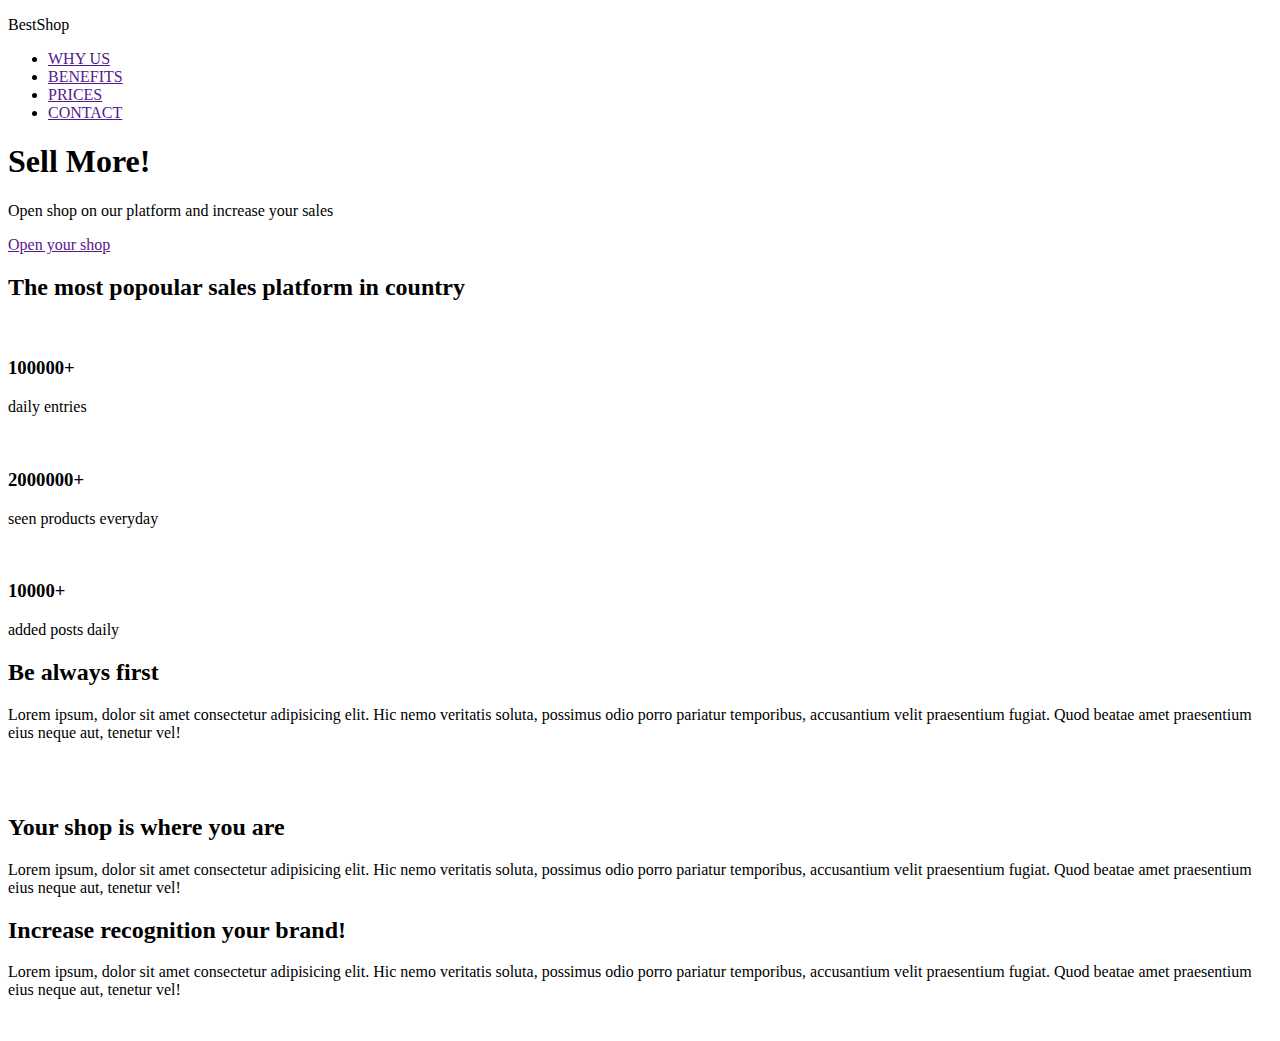
==== page.html @ cc53c3cb "zmiany" ====
<!DOCTYPE html>
<html lang="en">

<head>
    <meta charset="UTF-8">
    <meta name="viewport" content="width=device-width, initial-scale=1.0">
    <meta http-equiv="X-UA-Compatible" content="ie=edge">
    <link rel="stylesheet" href="../Warsztat/css/reset.css">
    <link href="https://fonts.googleapis.com/css?family=Open+Sans:300,400,600,700&display=swap" rel="stylesheet">
    <link href="https://fonts.googleapis.com/css?family=Raleway:300,400,700,800&display=swap" rel="stylesheet">
    <link rel="stylesheet" href="../Warsztat/css/style.css">
    <title>Tworzymy layout</title>
</head>

<body>
    <section class="first-section">
        <p>BestShop</p>
        <nav>
            <ul class="navigation">
                <li><a href="">WHY US</a></li>
                <li><a href="">BENEFITS</a></li>
                <li><a href="">PRICES</a></li>
                <li><a href="">CONTACT</a></li>
            </ul>
        </nav>
    </section>
    <section class="second-section">
        <h1>Sell More!</h1>
        <p>Open shop on our platform and increase your sales</p>
        <a href="" class="banner_btn">Open your shop</a>
        <div class="background"></div>

    </section>
    <section class="third_section container">
        <h2>The most popoular sales platform in country</h2>
        <div class="elements">
            <div class="amounts icon1">
                <img src="../Warsztat/assets/Person.svg" alt="" class="icon_first">
                <h3>100000+</h3>
                <p>daily entries</p>
            </div>
            <div class="amounts icon2">
                <img src="../Warsztat/assets/Eye.svg" alt="" class="icon_second">
                <h3>2000000+</h3>
                <p>seen products everyday</p>
            </div>
            <div class="amounts icon3">
                <img src="../Warsztat/assets/Catalog.svg" alt="" class="icon_third">
                <h3>10000+</h3>
                <p>added posts daily</p>
            </div>
        </div>
    </section>
    <section class="fourth_section">
        <article class="combine container">
            <div class="articles_content">
                <h2>Be always first</h2>
                <p>Lorem ipsum, dolor sit amet consectetur adipisicing elit. Hic nemo veritatis soluta, possimus odio porro pariatur temporibus, accusantium velit praesentium fugiat. Quod beatae amet praesentium eius neque aut, tenetur vel!</p>
            </div>
            <img src="../Warsztat/assets/Macbook.png" alt="" class="article_img">
        </article>
        <article class="combine container">
            <img src="../Warsztat/assets/iPhone.png" alt="" class="article_img">
            <div class="articles_content">
                <h2>Your shop is where you are</h2>
                <p>Lorem ipsum, dolor sit amet consectetur adipisicing elit. Hic nemo veritatis soluta, possimus odio porro pariatur temporibus, accusantium velit praesentium fugiat. Quod beatae amet praesentium eius neque aut, tenetur vel!</p>
            </div>
        </article>
        <article class="container">
            <div class="last_article">
                <h2>Increase recognition your brand!</h2>
                <p>Lorem ipsum, dolor sit amet consectetur adipisicing elit. Hic nemo veritatis soluta, possimus odio porro pariatur temporibus, accusantium velit praesentium fugiat. Quod beatae amet praesentium eius neque aut, tenetur vel!</p>
            </div>
            <div class="trumpet">
                <img src="../Warsztat/assets/Trumpet.png" alt="" class="article_img">
            </div>



        </article>
    </section>

</body>

</html>
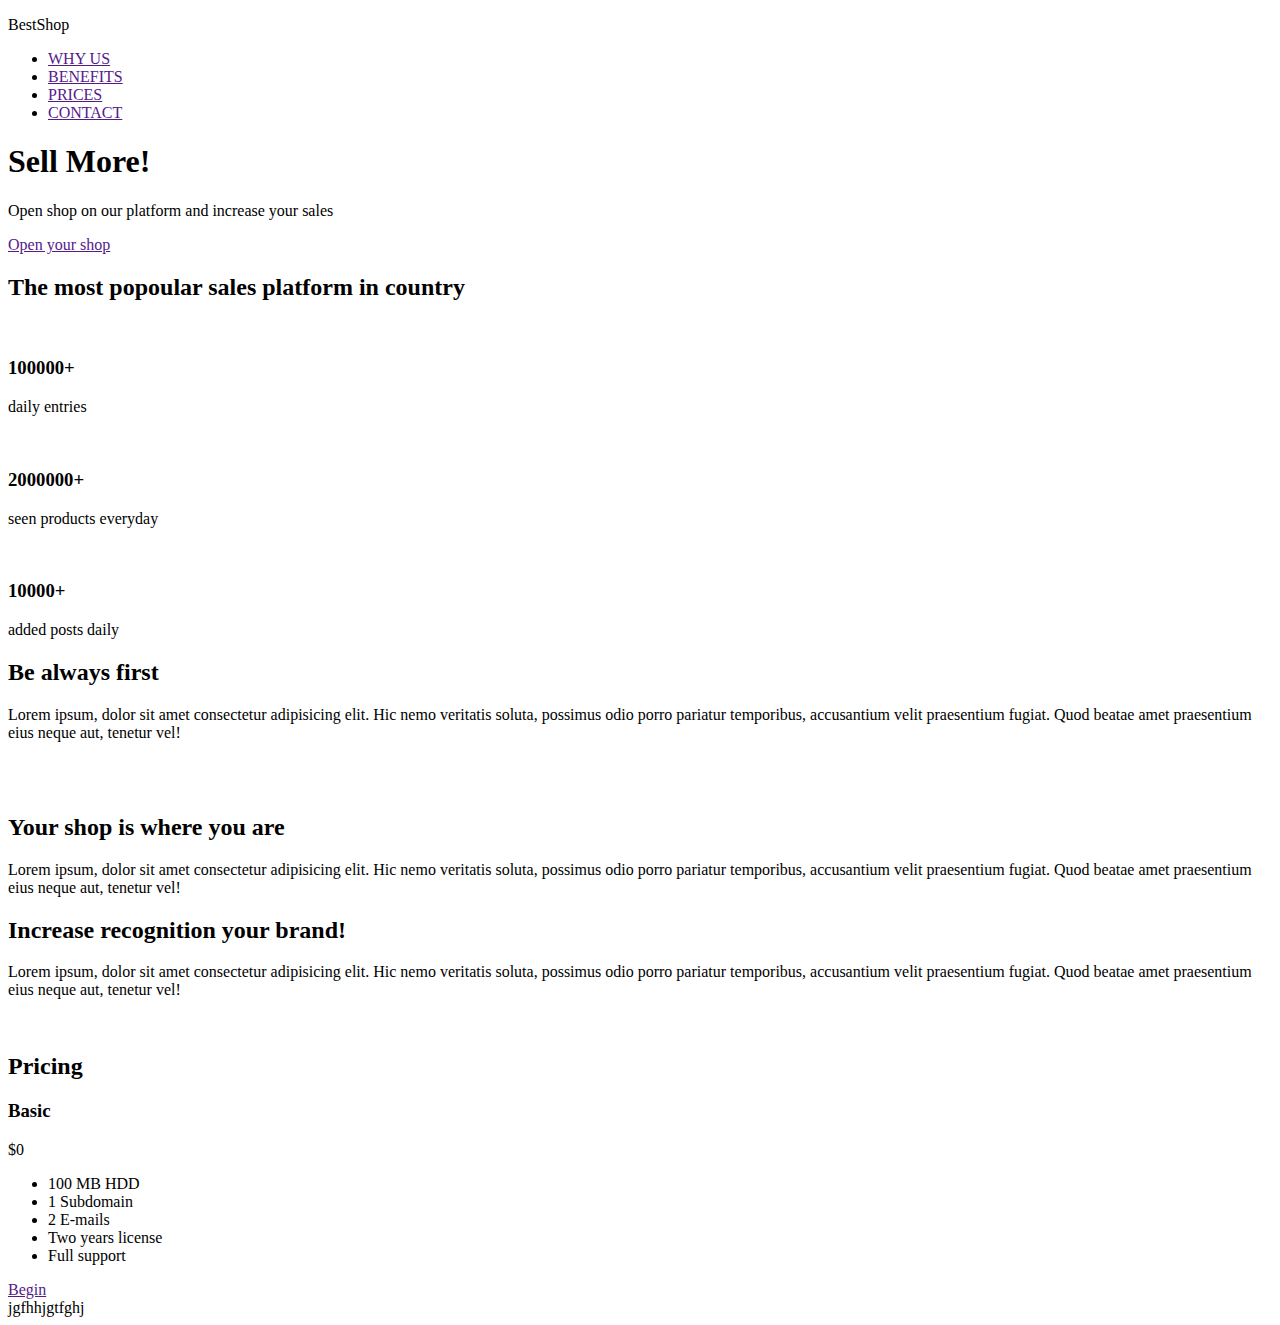
==== commit 6f21f2a2: "workshop" ====
--- a/page.html
+++ b/page.html
@@ -5,10 +5,10 @@
     <meta charset="UTF-8">
     <meta name="viewport" content="width=device-width, initial-scale=1.0">
     <meta http-equiv="X-UA-Compatible" content="ie=edge">
-    <link rel="stylesheet" href="../Warsztat/css/reset.css">
+    <link rel="stylesheet" href="../Warsztat 1 - HTML CSS/css/reset.css">
     <link href="https://fonts.googleapis.com/css?family=Open+Sans:300,400,600,700&display=swap" rel="stylesheet">
     <link href="https://fonts.googleapis.com/css?family=Raleway:300,400,700,800&display=swap" rel="stylesheet">
-    <link rel="stylesheet" href="../Warsztat/css/style.css">
+    <link rel="stylesheet" href="../Warsztat 1 - HTML CSS/css/style.css">
     <title>Tworzymy layout</title>
 </head>
 
@@ -35,17 +35,17 @@
         <h2>The most popoular sales platform in country</h2>
         <div class="elements">
             <div class="amounts icon1">
-                <img src="../Warsztat/assets/Person.svg" alt="" class="icon_first">
+                <img src="../Warsztat 1 - HTML CSS/assets/Person.svg" alt="" class="icon_first">
                 <h3>100000+</h3>
                 <p>daily entries</p>
             </div>
             <div class="amounts icon2">
-                <img src="../Warsztat/assets/Eye.svg" alt="" class="icon_second">
+                <img src="../Warsztat 1 - HTML CSS/assets/Eye.svg" alt="" class="icon_second">
                 <h3>2000000+</h3>
                 <p>seen products everyday</p>
             </div>
             <div class="amounts icon3">
-                <img src="../Warsztat/assets/Catalog.svg" alt="" class="icon_third">
+                <img src="../Warsztat 1 - HTML CSS/assets/Catalog.svg" alt="" class="icon_third">
                 <h3>10000+</h3>
                 <p>added posts daily</p>
             </div>
@@ -57,29 +57,45 @@
                 <h2>Be always first</h2>
                 <p>Lorem ipsum, dolor sit amet consectetur adipisicing elit. Hic nemo veritatis soluta, possimus odio porro pariatur temporibus, accusantium velit praesentium fugiat. Quod beatae amet praesentium eius neque aut, tenetur vel!</p>
             </div>
-            <img src="../Warsztat/assets/Macbook.png" alt="" class="article_img">
+            <img src="../Warsztat 1 - HTML CSS/assets/Macbook.png" alt="" class="article_img">
         </article>
         <article class="combine container">
-            <img src="../Warsztat/assets/iPhone.png" alt="" class="article_img">
+            <img src="../Warsztat 1 - HTML CSS/assets/iPhone.png" alt="" class="article_img">
             <div class="articles_content">
                 <h2>Your shop is where you are</h2>
                 <p>Lorem ipsum, dolor sit amet consectetur adipisicing elit. Hic nemo veritatis soluta, possimus odio porro pariatur temporibus, accusantium velit praesentium fugiat. Quod beatae amet praesentium eius neque aut, tenetur vel!</p>
             </div>
         </article>
-        <article class="container">
+        <article class="container fourth">
             <div class="last_article">
                 <h2>Increase recognition your brand!</h2>
                 <p>Lorem ipsum, dolor sit amet consectetur adipisicing elit. Hic nemo veritatis soluta, possimus odio porro pariatur temporibus, accusantium velit praesentium fugiat. Quod beatae amet praesentium eius neque aut, tenetur vel!</p>
             </div>
             <div class="trumpet">
-                <img src="../Warsztat/assets/Trumpet.png" alt="" class="article_img">
+                <img src="../Warsztat 1 - HTML CSS/assets/Trumpet.png" alt="" class="article_img">
             </div>
-
-
-
         </article>
     </section>
+    <section class="fifth-section">
+        <h2>Pricing</h2>
+        <div>
+            <div class="first-pricing">
+                <h3>Basic</h3>
+                <p>$0</p>
+                <ul>
+                    <li>100 MB HDD</li>
+                    <li>1 Subdomain</li>
+                    <li>2 E-mails</li>
+                    <li>Two years license</li>
+                    <li>Full support</li>
+                </ul>
+                <a href="" class="banner_btn">Begin</a>
 
+            </div>
+        </div>
+
+    </section>
+    jgfhhjgtfghj
 </body>
 
-</html>+</html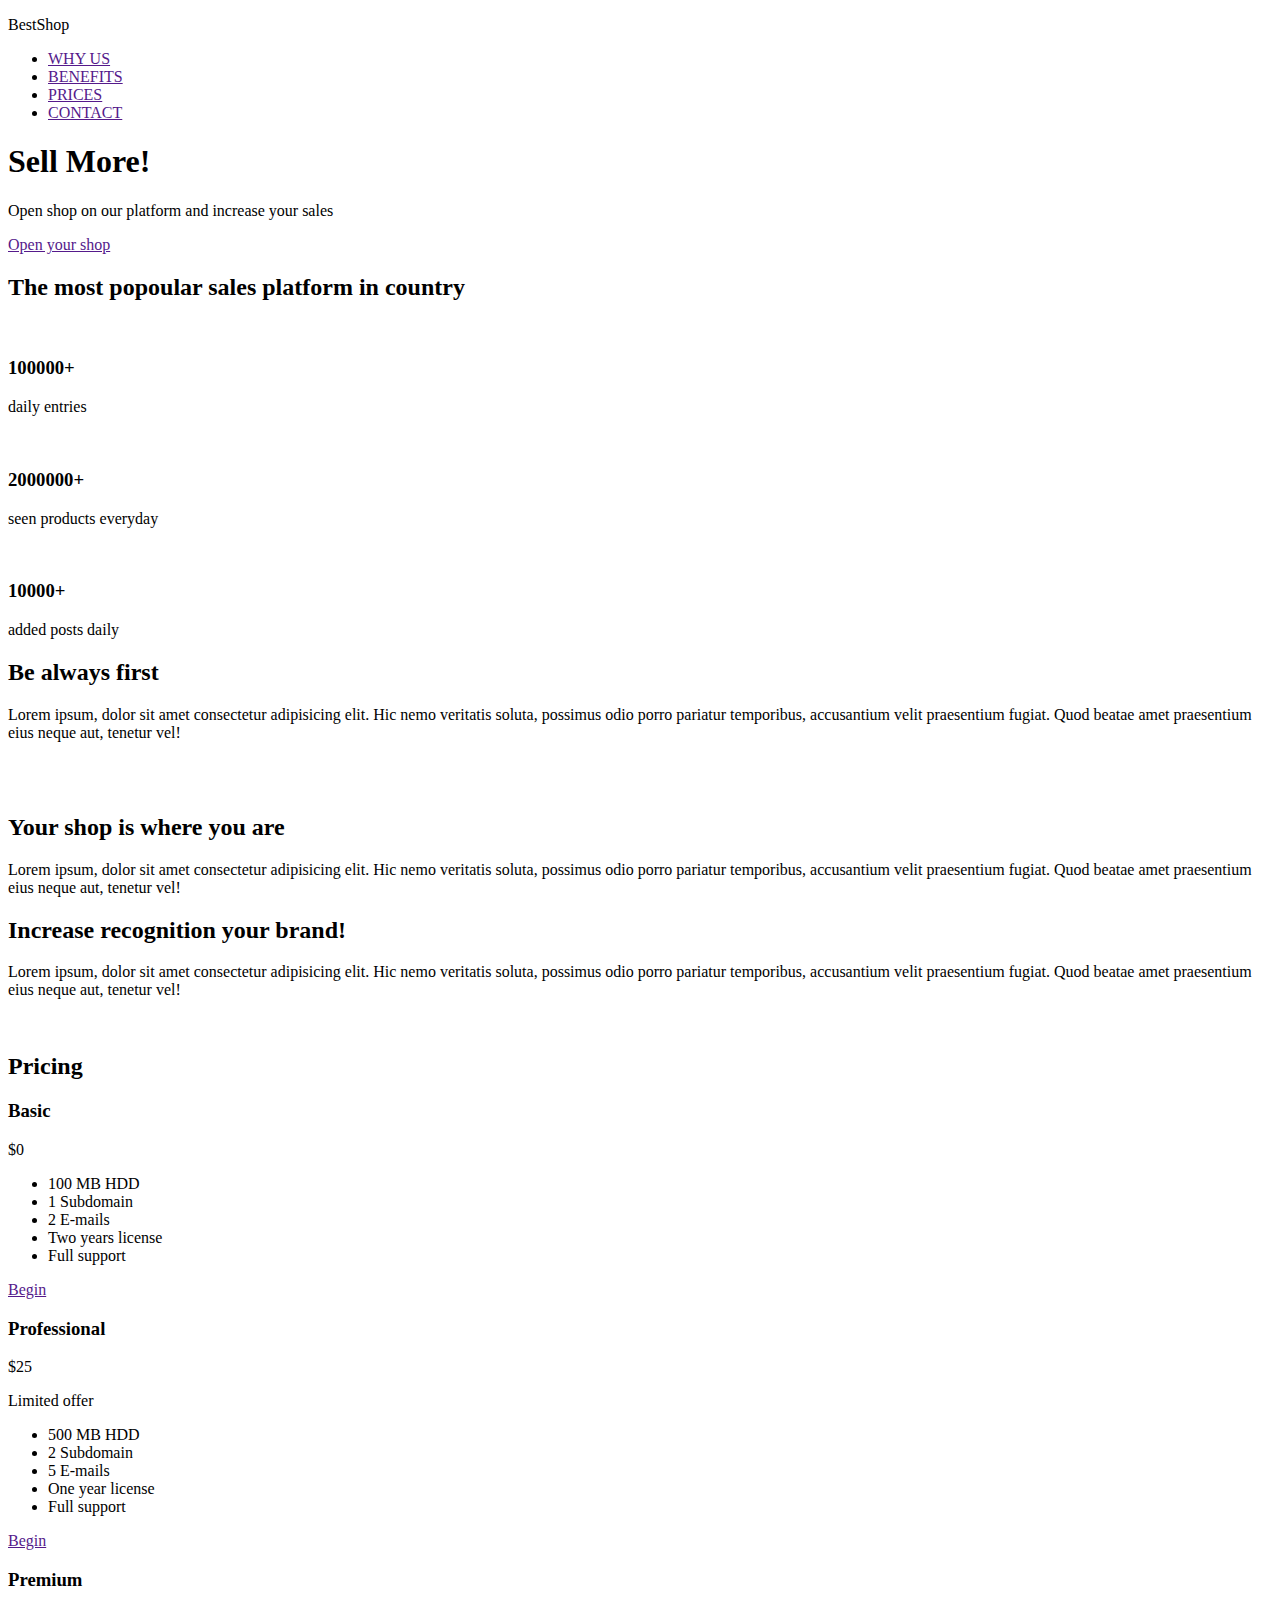
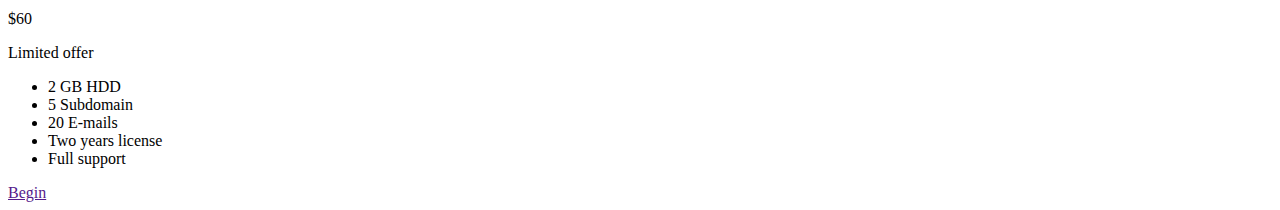
==== commit d690bc80: "htmlWorkshop" ====
--- a/page.html
+++ b/page.html
@@ -51,7 +51,7 @@
             </div>
         </div>
     </section>
-    <section class="fourth_section">
+    <section class="fourth_section clearfix">
         <article class="combine container">
             <div class="articles_content">
                 <h2>Be always first</h2>
@@ -66,20 +66,22 @@
                 <p>Lorem ipsum, dolor sit amet consectetur adipisicing elit. Hic nemo veritatis soluta, possimus odio porro pariatur temporibus, accusantium velit praesentium fugiat. Quod beatae amet praesentium eius neque aut, tenetur vel!</p>
             </div>
         </article>
-        <article class="container fourth">
-            <div class="last_article">
-                <h2>Increase recognition your brand!</h2>
-                <p>Lorem ipsum, dolor sit amet consectetur adipisicing elit. Hic nemo veritatis soluta, possimus odio porro pariatur temporibus, accusantium velit praesentium fugiat. Quod beatae amet praesentium eius neque aut, tenetur vel!</p>
-            </div>
-            <div class="trumpet">
-                <img src="../Warsztat 1 - HTML CSS/assets/Trumpet.png" alt="" class="article_img">
+        <article class="combine container nobackground">
+            <div class="fourth">
+                <div class="last_article">
+                    <h2>Increase recognition your brand!</h2>
+                    <p>Lorem ipsum, dolor sit amet consectetur adipisicing elit. Hic nemo veritatis soluta, possimus odio porro pariatur temporibus, accusantium velit praesentium fugiat. Quod beatae amet praesentium eius neque aut, tenetur vel!</p>
+                </div>
+                <div class="trumpet">
+                    <img src="../Warsztat 1 - HTML CSS/assets/Trumpet.png" alt="">
+                </div>
             </div>
         </article>
     </section>
-    <section class="fifth-section">
+    <section class="fifth-section container">
         <h2>Pricing</h2>
         <div>
-            <div class="first-pricing">
+            <div class="pricing basic ">
                 <h3>Basic</h3>
                 <p>$0</p>
                 <ul>
@@ -89,13 +91,43 @@
                     <li>Two years license</li>
                     <li>Full support</li>
                 </ul>
-                <a href="" class="banner_btn">Begin</a>
+                <a href="" class="btn">Begin</a>
+            </div>
+            <div class="pricing professional">
+                <h3>Professional</h3>
+                <p>$25</p>
+                <p class="limited">Limited offer</p>
+                <ul>
+                    <li>500 MB HDD</li>
+                    <li>2 Subdomain</li>
+                    <li>5 E-mails</li>
+                    <li>One year license</li>
+                    <li>Full support</li>
+                </ul>
+                <a href="" class="btn">Begin</a>
+
+            </div>
+            <div class="pricing premium">
+                <h3>Premium</h3>
+                <p>$60</p>
+                <p class="limited">Limited offer</p>
+                <ul>
+                    <li>2 GB HDD</li>
+                    <li>5 Subdomain</li>
+                    <li>20 E-mails</li>
+                    <li>Two years license</li>
+                    <li>Full support</li>
+                </ul>
+                <a href="" class="btn">Begin</a>
 
             </div>
         </div>
 
     </section>
-    jgfhhjgtfghj
+    <section class="sixth-section">
+
+    </section>
+
 </body>
 
 </html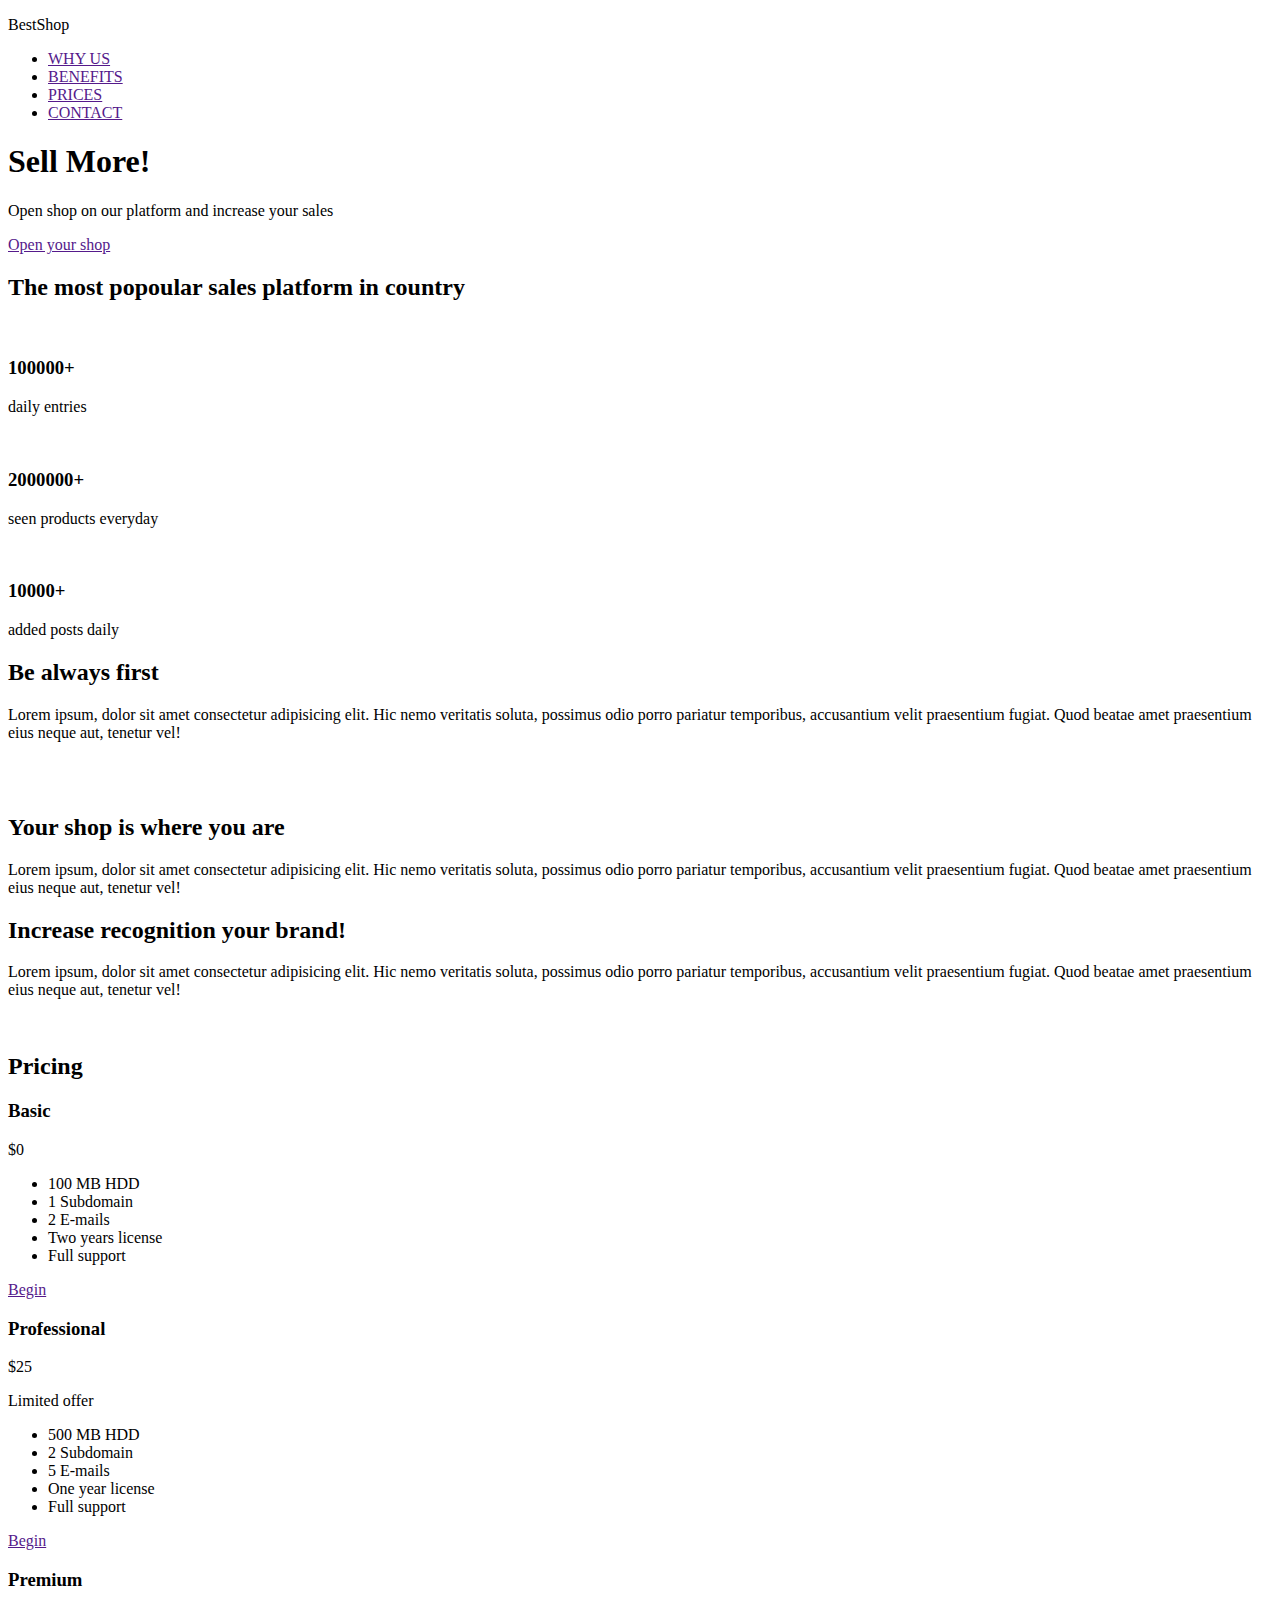
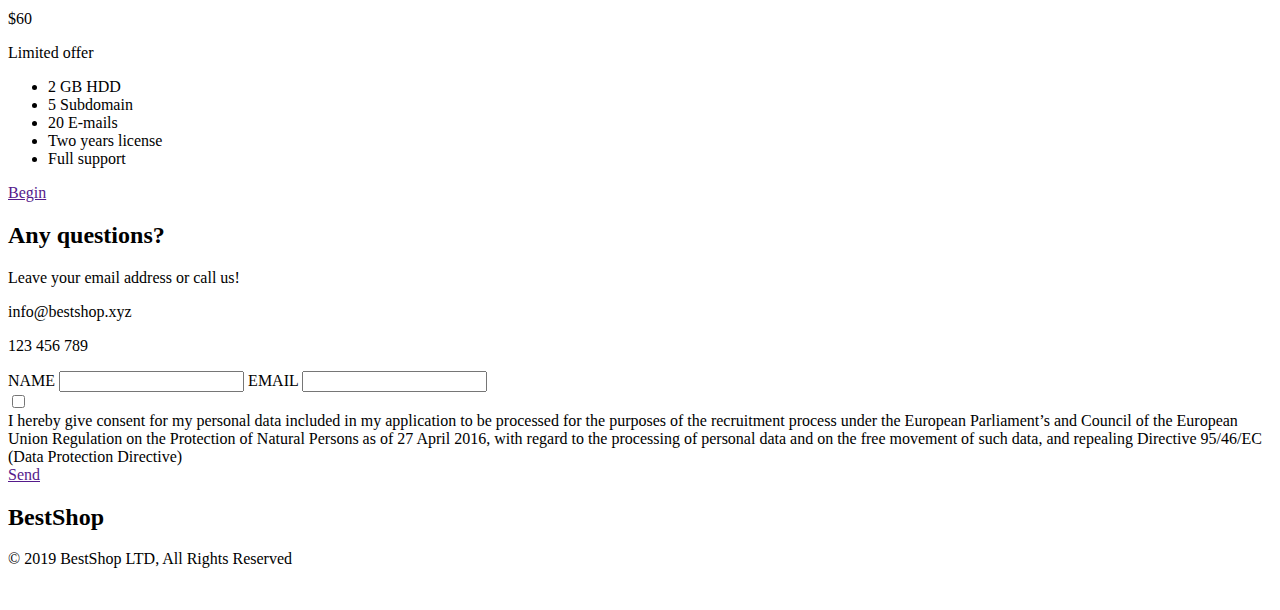
==== commit 1c789d1e: "improvementWithWorkshop" ====
--- a/page.html
+++ b/page.html
@@ -5,6 +5,7 @@
     <meta charset="UTF-8">
     <meta name="viewport" content="width=device-width, initial-scale=1.0">
     <meta http-equiv="X-UA-Compatible" content="ie=edge">
+    <script src="https://kit.fontawesome.com/446b649d1c.js" crossorigin="anonymous"></script>
     <link rel="stylesheet" href="../Warsztat 1 - HTML CSS/css/reset.css">
     <link href="https://fonts.googleapis.com/css?family=Open+Sans:300,400,600,700&display=swap" rel="stylesheet">
     <link href="https://fonts.googleapis.com/css?family=Raleway:300,400,700,800&display=swap" rel="stylesheet">
@@ -125,8 +126,46 @@
 
     </section>
     <section class="sixth-section">
+        <div>
+            <h2>Any questions?</h2>
+            <p>Leave your email address or call us!</p>
+            <div class="contact">
+                <p>info@bestshop.xyz</p>
+                <p>123 456 789</p>
+            </div>
+        </div>
+        <div class="form">
+            <form>
+                <label for="name">
+                    NAME </label>
+                <input type="text" name="name" class="inputarea"></input>
+
+                <label for="email">
+                    EMAIL</label>
+                <input type="email" name="email" class="inputarea"></input>
+                <div class="outline">
+                    <div class="input_personal"><input type="checkbox" name="personal" id="check" class="checkbox"></div>
+
+
+                    <label for="personal" class="personal">I hereby give consent for my personal data included in my application to be processed for the purposes of the recruitment process under the European Parliament’s and Council of the European Union Regulation on the Protection of Natural Persons as of 27 April 2016, with regard to the processing of personal data and on the free movement of such data, and repealing Directive 95/46/EC (Data Protection Directive)</label>
+                </div>
+
+            </form>
+            <a href="" class="lastbutton">Send</a>
+        </div>
+
 
     </section>
+    <footer>
+        <div>
+            <h2>BestShop</h2>
+            <p>© 2019 BestShop LTD, All Rights Reserved</p>
+        </div>
+        <div>
+            <img src="../Warsztat 1 - HTML CSS/assets/Twitter.svg" alt="">
+            <img src="../Warsztat 1 - HTML CSS/assets/Facebook.svg" alt="">
+        </div>
+    </footer>
 
 </body>
 
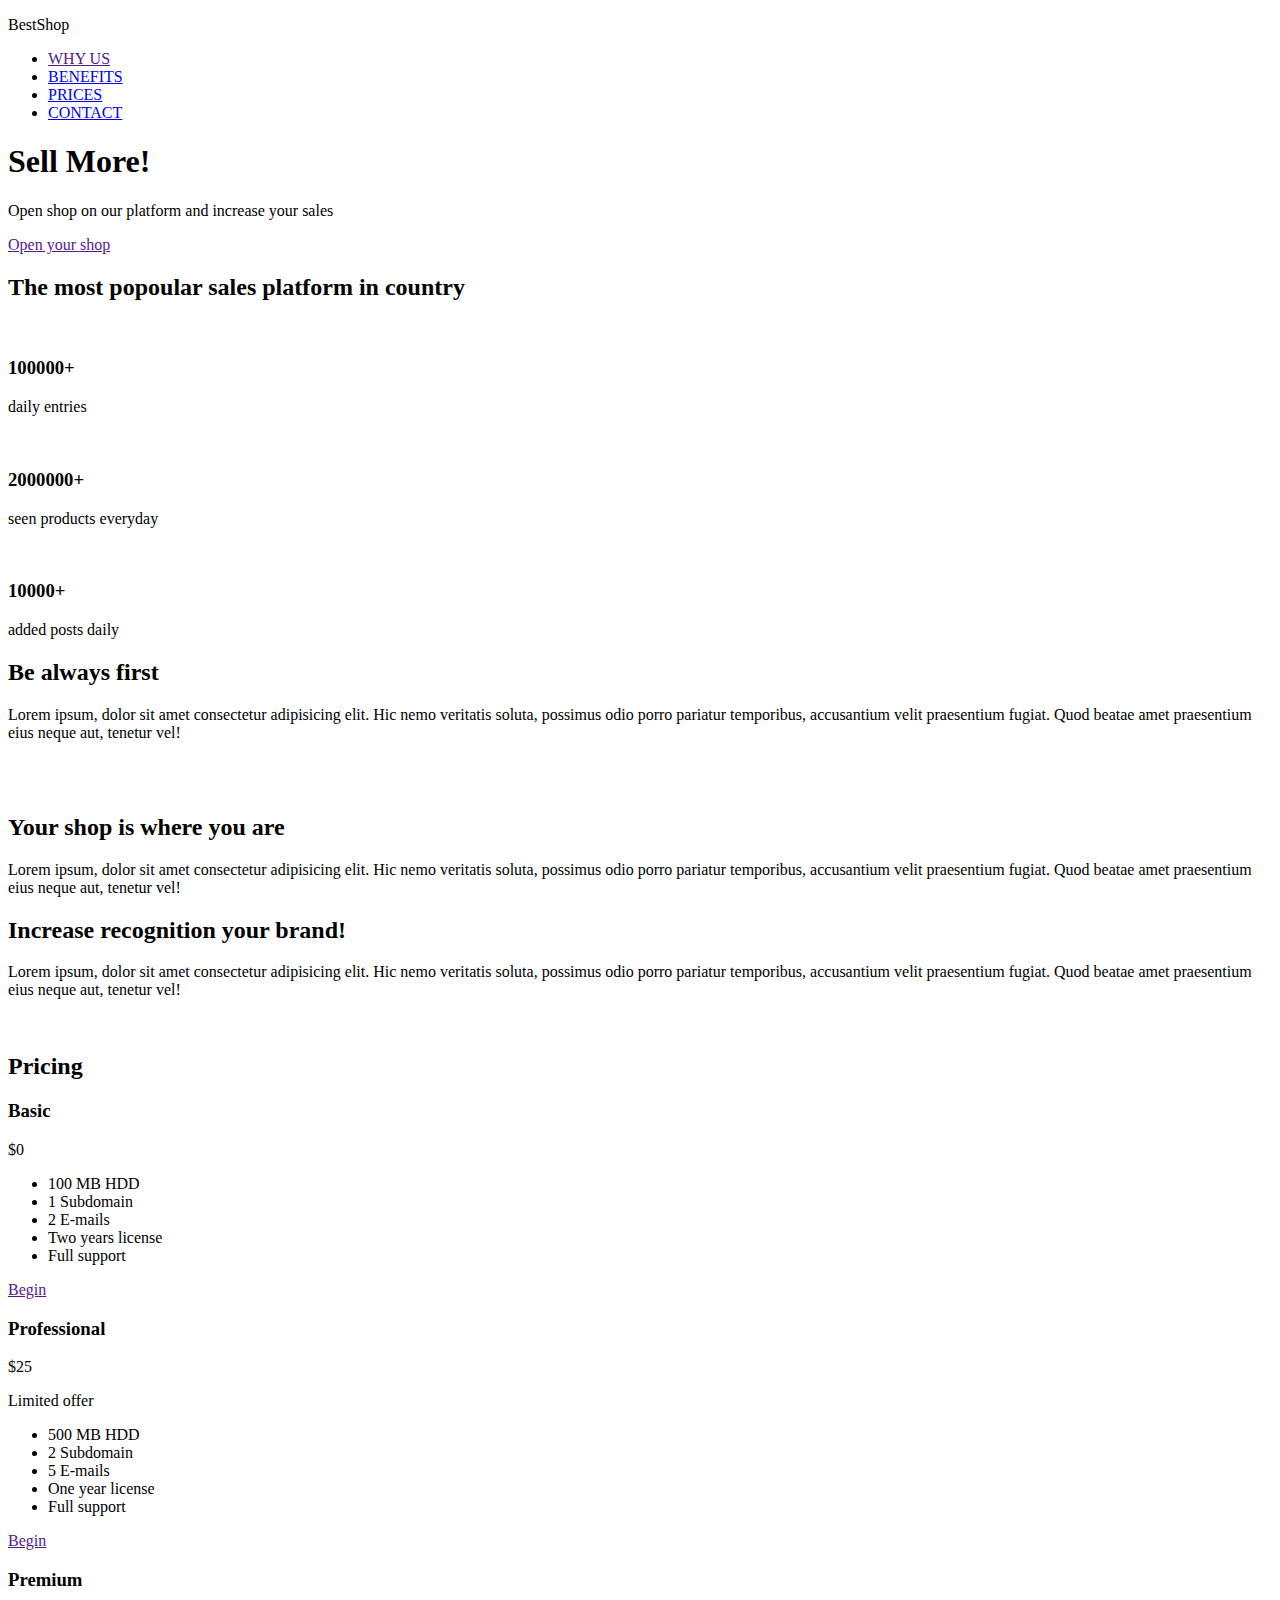
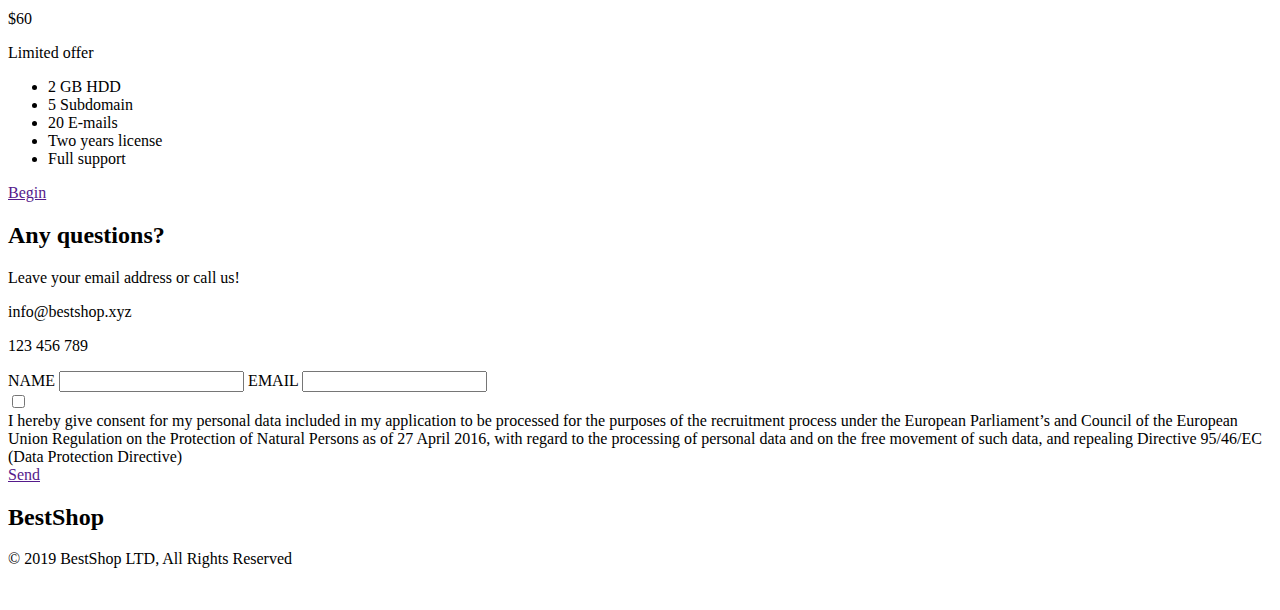
==== commit 664e7e57: "workshopChange" ====
--- a/page.html
+++ b/page.html
@@ -19,9 +19,9 @@
         <nav>
             <ul class="navigation">
                 <li><a href="">WHY US</a></li>
-                <li><a href="">BENEFITS</a></li>
-                <li><a href="">PRICES</a></li>
-                <li><a href="">CONTACT</a></li>
+                <li><a href="#benefits">BENEFITS</a></li>
+                <li><a href="#price">PRICES</a></li>
+                <li><a href="#contact">CONTACT</a></li>
             </ul>
         </nav>
     </section>
@@ -53,6 +53,7 @@
         </div>
     </section>
     <section class="fourth_section clearfix">
+        <a id="benefits"></a>
         <article class="combine container">
             <div class="articles_content">
                 <h2>Be always first</h2>
@@ -80,6 +81,7 @@
         </article>
     </section>
     <section class="fifth-section container">
+        <a id="price"></a>
         <h2>Pricing</h2>
         <div>
             <div class="pricing basic ">
@@ -126,6 +128,7 @@
 
     </section>
     <section class="sixth-section">
+        <a id="contact"></a>
         <div>
             <h2>Any questions?</h2>
             <p>Leave your email address or call us!</p>
@@ -144,7 +147,8 @@
                     EMAIL</label>
                 <input type="email" name="email" class="inputarea"></input>
                 <div class="outline">
-                    <div class="input_personal"><input type="checkbox" name="personal" id="check" class="checkbox"></div>
+                    <div class="input_personal"><input type="checkbox" name="personal" id="check" class="checkbox">
+                    </div>
 
 
                     <label for="personal" class="personal">I hereby give consent for my personal data included in my application to be processed for the purposes of the recruitment process under the European Parliament’s and Council of the European Union Regulation on the Protection of Natural Persons as of 27 April 2016, with regard to the processing of personal data and on the free movement of such data, and repealing Directive 95/46/EC (Data Protection Directive)</label>
